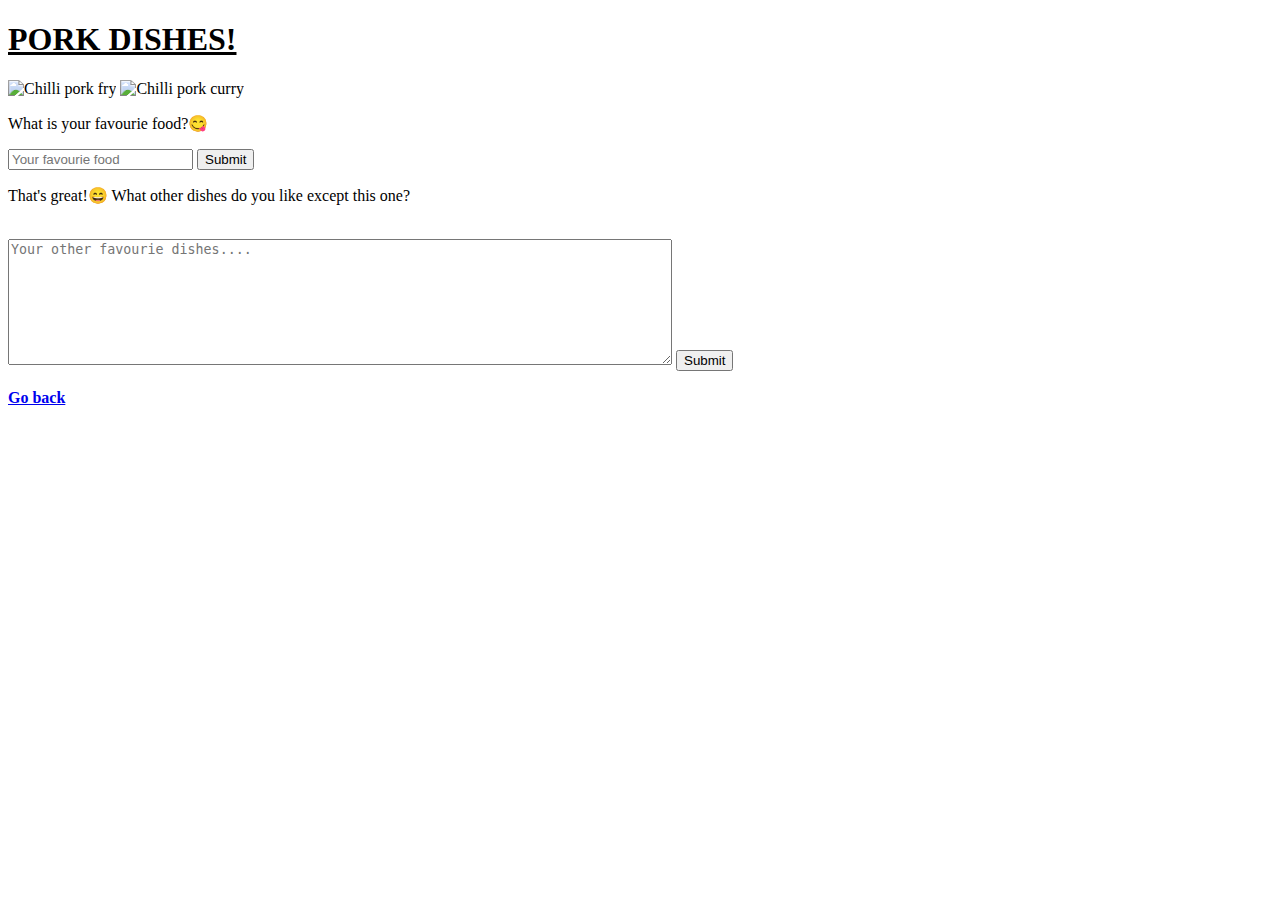
==== myfavfood.html @ 70d42404 "add initial files for practice" ====
<!DOCTYPE html>
<html lang="en" dir="ltr">
  <head>
    <meta charset="utf-8">
    <title>Here's my favourie food!</title>
  </head>
  <body>
    <h1><u>PORK DISHES!</u></h1>
    <img src="https://uploads-ssl.webflow.com/5c481361c604e53624138c2f/5c6cd55ca1bcb14248ded5c4_chilli-pork-website-thumbnail-.png" width="300" alt="Chilli pork fry">
    <img src="https://sumodtomzcuisines.com/wp-content/uploads/2017/03/pc1.jpg" width="300" alt="Chilli pork curry">
<br>
<p>What is your favourie food?😋</p>
<form class="" action="" method="post">
<input type="text" placeholder="Your favourie food" name="Your fav food" value="">
<input type="submit" name="">
<br>
<p>That's great!😄 What other dishes do you like except this one?</p>
<br>
<textarea name="name" rows="8" cols="80" placeholder="Your other favourie dishes...."></textarea>
<input type="submit" name="">
</form>
<br>
<a href="file:///home/aluguti/Desktop/Practice/Udemy%20course%20practice/Web%20development/personal%20website/index.html"><b>Go back</b></a>
  </body>
</html>
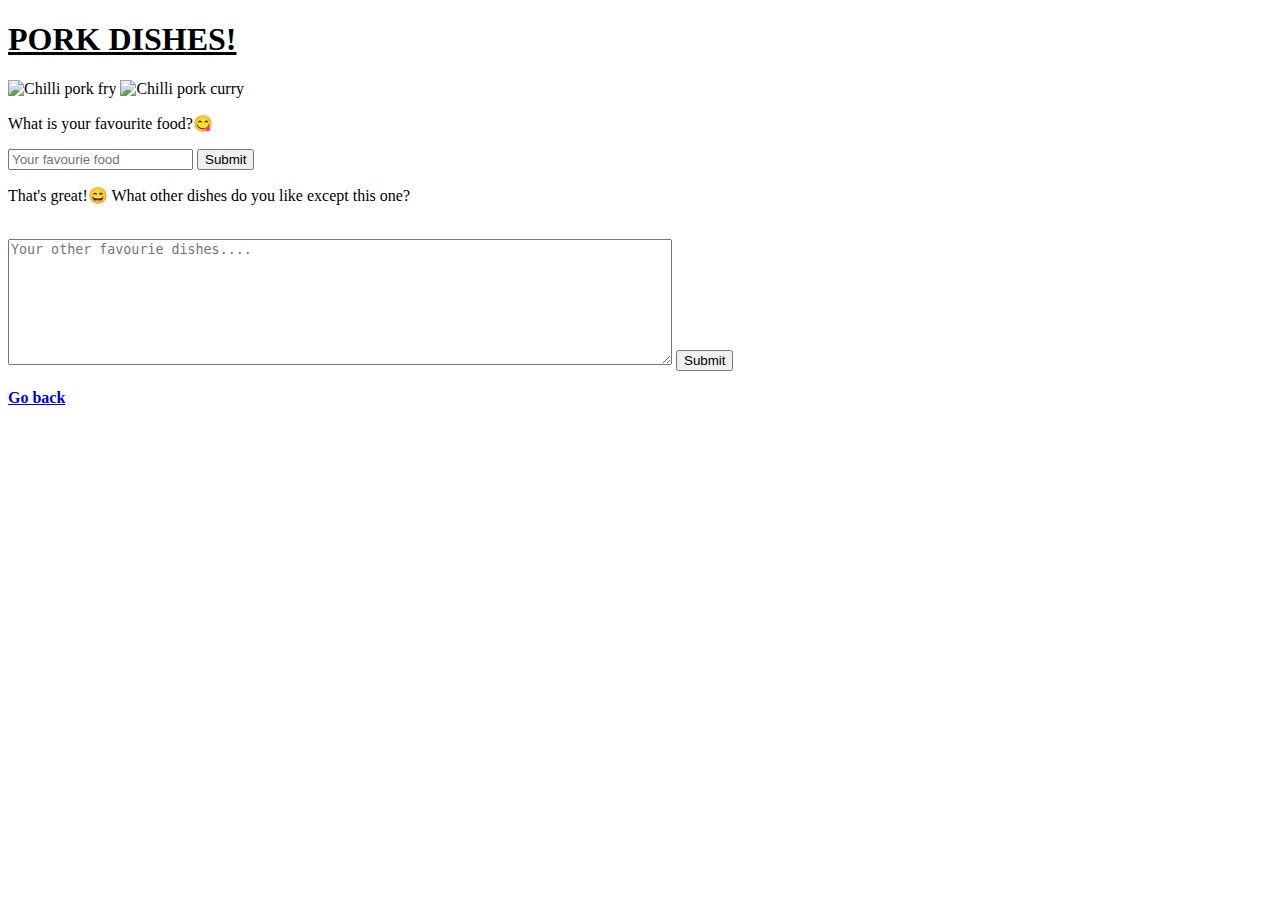
==== commit 2fa03dcc: "Update myfavfood.html" ====
--- a/myfavfood.html
+++ b/myfavfood.html
@@ -9,7 +9,7 @@
     <img src="https://uploads-ssl.webflow.com/5c481361c604e53624138c2f/5c6cd55ca1bcb14248ded5c4_chilli-pork-website-thumbnail-.png" width="300" alt="Chilli pork fry">
     <img src="https://sumodtomzcuisines.com/wp-content/uploads/2017/03/pc1.jpg" width="300" alt="Chilli pork curry">
 <br>
-<p>What is your favourie food?😋</p>
+<p>What is your favourite food?😋</p>
 <form class="" action="" method="post">
 <input type="text" placeholder="Your favourie food" name="Your fav food" value="">
 <input type="submit" name="">
@@ -20,6 +20,6 @@
 <input type="submit" name="">
 </form>
 <br>
-<a href="file:///home/aluguti/Desktop/Practice/Udemy%20course%20practice/Web%20development/personal%20website/index.html"><b>Go back</b></a>
+<a href="https://fakezoro.github.io/practicewebsite/"><b>Go back</b></a>
   </body>
 </html>
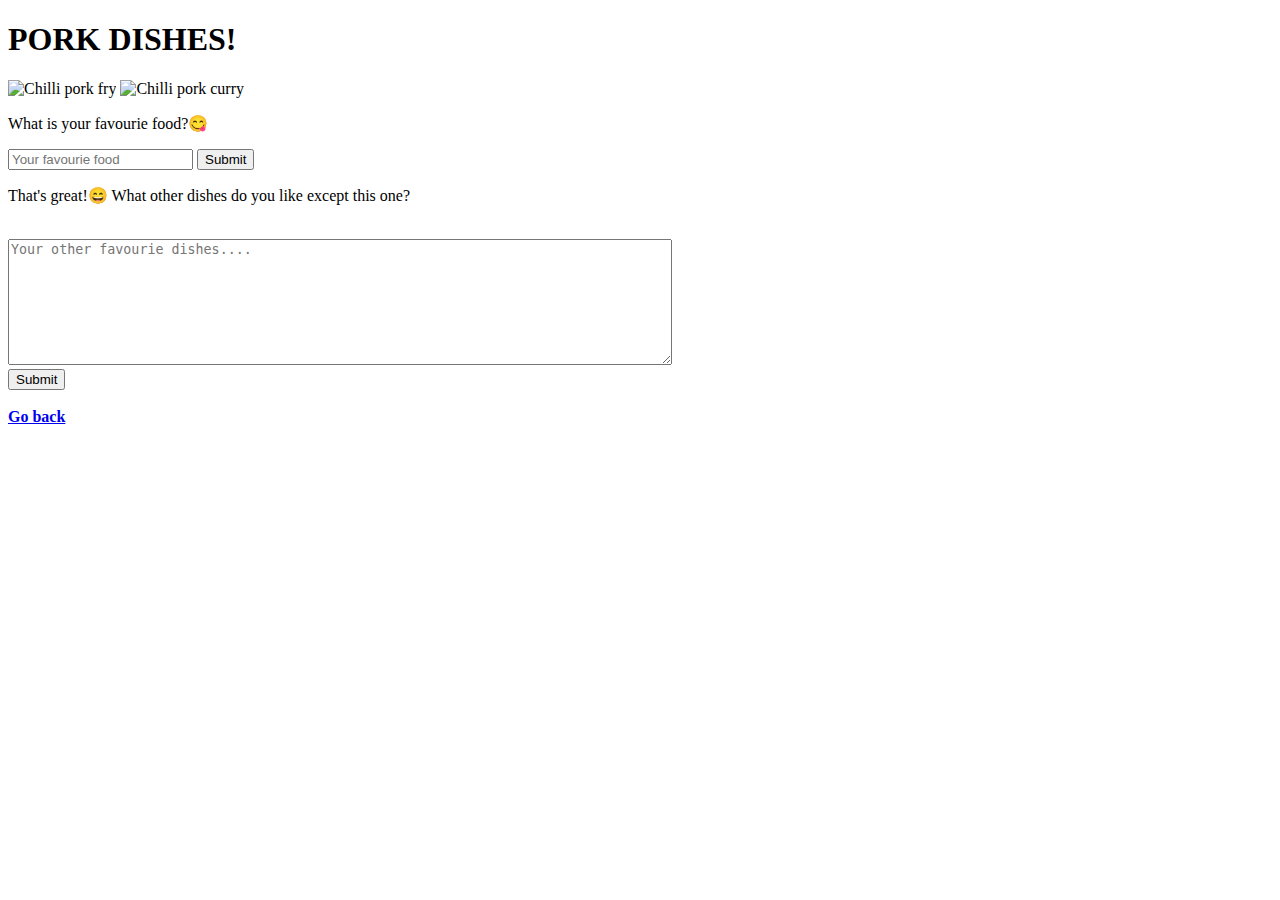
==== commit 1da80e39: "Update myfavfood.html" ====
--- a/myfavfood.html
+++ b/myfavfood.html
@@ -2,24 +2,30 @@
 <html lang="en" dir="ltr">
   <head>
     <meta charset="utf-8">
+    <link rel="stylesheet" href="/home/aluguti/Desktop/Practice/myfavfood/stylesfav.css">
+    <link rel="icon" href="favicon2.ico">
+    <link rel="preconnect" href="https://fonts.googleapis.com">
+    <link rel="preconnect" href="https://fonts.gstatic.com" crossorigin>
+    <link href="https://fonts.googleapis.com/css2?family=Merriweather:ital@1&family=Montserrat&family=Sacramento&display=swap" rel="stylesheet">
     <title>Here's my favourie food!</title>
   </head>
   <body>
-    <h1><u>PORK DISHES!</u></h1>
+    <h1>PORK DISHES!</h1>
     <img src="https://uploads-ssl.webflow.com/5c481361c604e53624138c2f/5c6cd55ca1bcb14248ded5c4_chilli-pork-website-thumbnail-.png" width="300" alt="Chilli pork fry">
     <img src="https://sumodtomzcuisines.com/wp-content/uploads/2017/03/pc1.jpg" width="300" alt="Chilli pork curry">
 <br>
-<p>What is your favourite food?😋</p>
-<form class="" action="" method="post">
-<input type="text" placeholder="Your favourie food" name="Your fav food" value="">
-<input type="submit" name="">
+<p>What is your favourie food?😋</p>
+<form method="post">
+<input class="yourinput" type="text" placeholder="Your favourie food" name="Your fav food" value="">
+<input type="submit">
 <br>
 <p>That's great!😄 What other dishes do you like except this one?</p>
 <br>
-<textarea name="name" rows="8" cols="80" placeholder="Your other favourie dishes...."></textarea>
-<input type="submit" name="">
+<textarea class="yourinput" name="name" rows="8" cols="80" placeholder="Your other favourie dishes...."></textarea>
+<br>
+<input type="submit">
 </form>
 <br>
-<a href="https://fakezoro.github.io/practicewebsite/"><b>Go back</b></a>
+<a href="file:///home/aluguti/Desktop/Practice/Udemy%20course%20practice/Web%20development/Css%20-%20My%20Site/index.html"><b>Go back</b></a>
   </body>
 </html>
